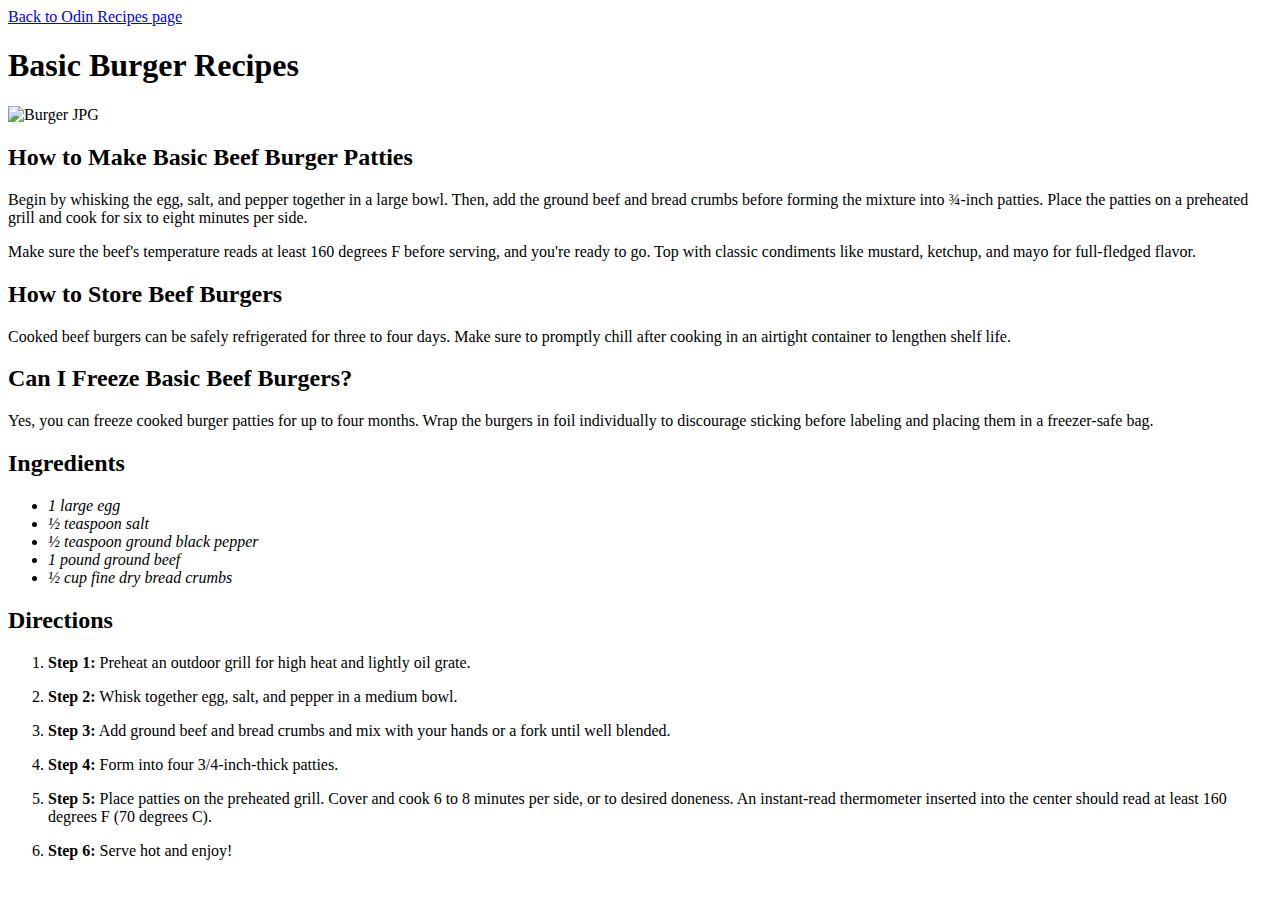
==== recipes/basicBurger.html @ 1eeccdc3 "Complete 2 recipes page" ====
<!DOCTYPE html>
<html lang="en">
<head>
    <meta charset="UTF-8">
    <meta name="viewport" content="width=device-width, initial-scale=1.0">
    <title>Basic Burger Recipes</title>
</head>
<body>
    <a href="../index.html">Back to Odin Recipes page</a>
    <h1>Basic Burger Recipes</h1>

    <img src="https://www.allrecipes.com/thmb/8fe_5pLNz2eHcpknNhL52fdq5hE=/0x512/filters:no_upscale():max_bytes(150000):strip_icc():format(webp)/25473-the-perfect-basic-burger-DDMFS-4x3-56eaba3833fd4a26a82755bcd0be0c54.jpg" alt="Burger JPG">

    <h2>How to Make Basic Beef Burger Patties</h2>
    <p>Begin by whisking the egg, salt, and pepper together in a large bowl. Then, add the ground beef and bread crumbs before forming the mixture into ¾-inch patties. 
        Place the patties on a preheated grill and cook for six to eight minutes per side.</p>
    <p>Make sure the beef's temperature reads at least 160 degrees F before serving, and you're ready to go. Top with classic condiments like mustard, ketchup, and mayo for full-fledged flavor.</p>

    <h2>How to Store Beef Burgers</h2>
    <p>Cooked beef burgers can be safely refrigerated for three to four days. Make sure to promptly chill after cooking in an airtight container to lengthen shelf life.</p>

    <h2>Can I Freeze Basic Beef Burgers?</h2>
    <p>Yes, you can freeze cooked burger patties for up to four months. Wrap the burgers in foil individually to discourage sticking before labeling and placing them in a freezer-safe bag.</p>

    <h2>Ingredients</h2>
    <ul>
        <li><em>1 large egg</em></li>
        <li><em>½ teaspoon salt</em></li>
        <li><em>½ teaspoon ground black pepper</em></li>
        <li><em>1 pound ground beef</em></li>
        <li><em>½ cup fine dry bread crumbs</em></li>
    </ul>

    <h2>Directions</h2>
    <ol>
        <li>
            <p><strong>Step 1:</strong>
                Preheat an outdoor grill for high heat and lightly oil grate.
            </p>
        </li>
        <li>
            <p><strong>Step 2:</strong>
                Whisk together egg, salt, and pepper in a medium bowl.
            </p>
        </li>
        <li>
            <p><strong>Step 3:</strong>
                Add ground beef and bread crumbs and mix with your hands or a fork until well blended.
            </p>
        </li>
        <li>
            <p><strong>Step 4:</strong>
                Form into four 3/4-inch-thick patties.
            </p>
        </li>
        <li>
            <p><strong>Step 5:</strong>
                Place patties on the preheated grill. Cover and cook 6 to 8 minutes per side, or to desired doneness. 
                An instant-read thermometer inserted into the center should read at least 160 degrees F (70 degrees C).
            </p>
        </li>
        <li>
            <p><strong>Step 6:</strong>
                Serve hot and enjoy!
            </p>
        </li>
    </ol>
</body>
</html>
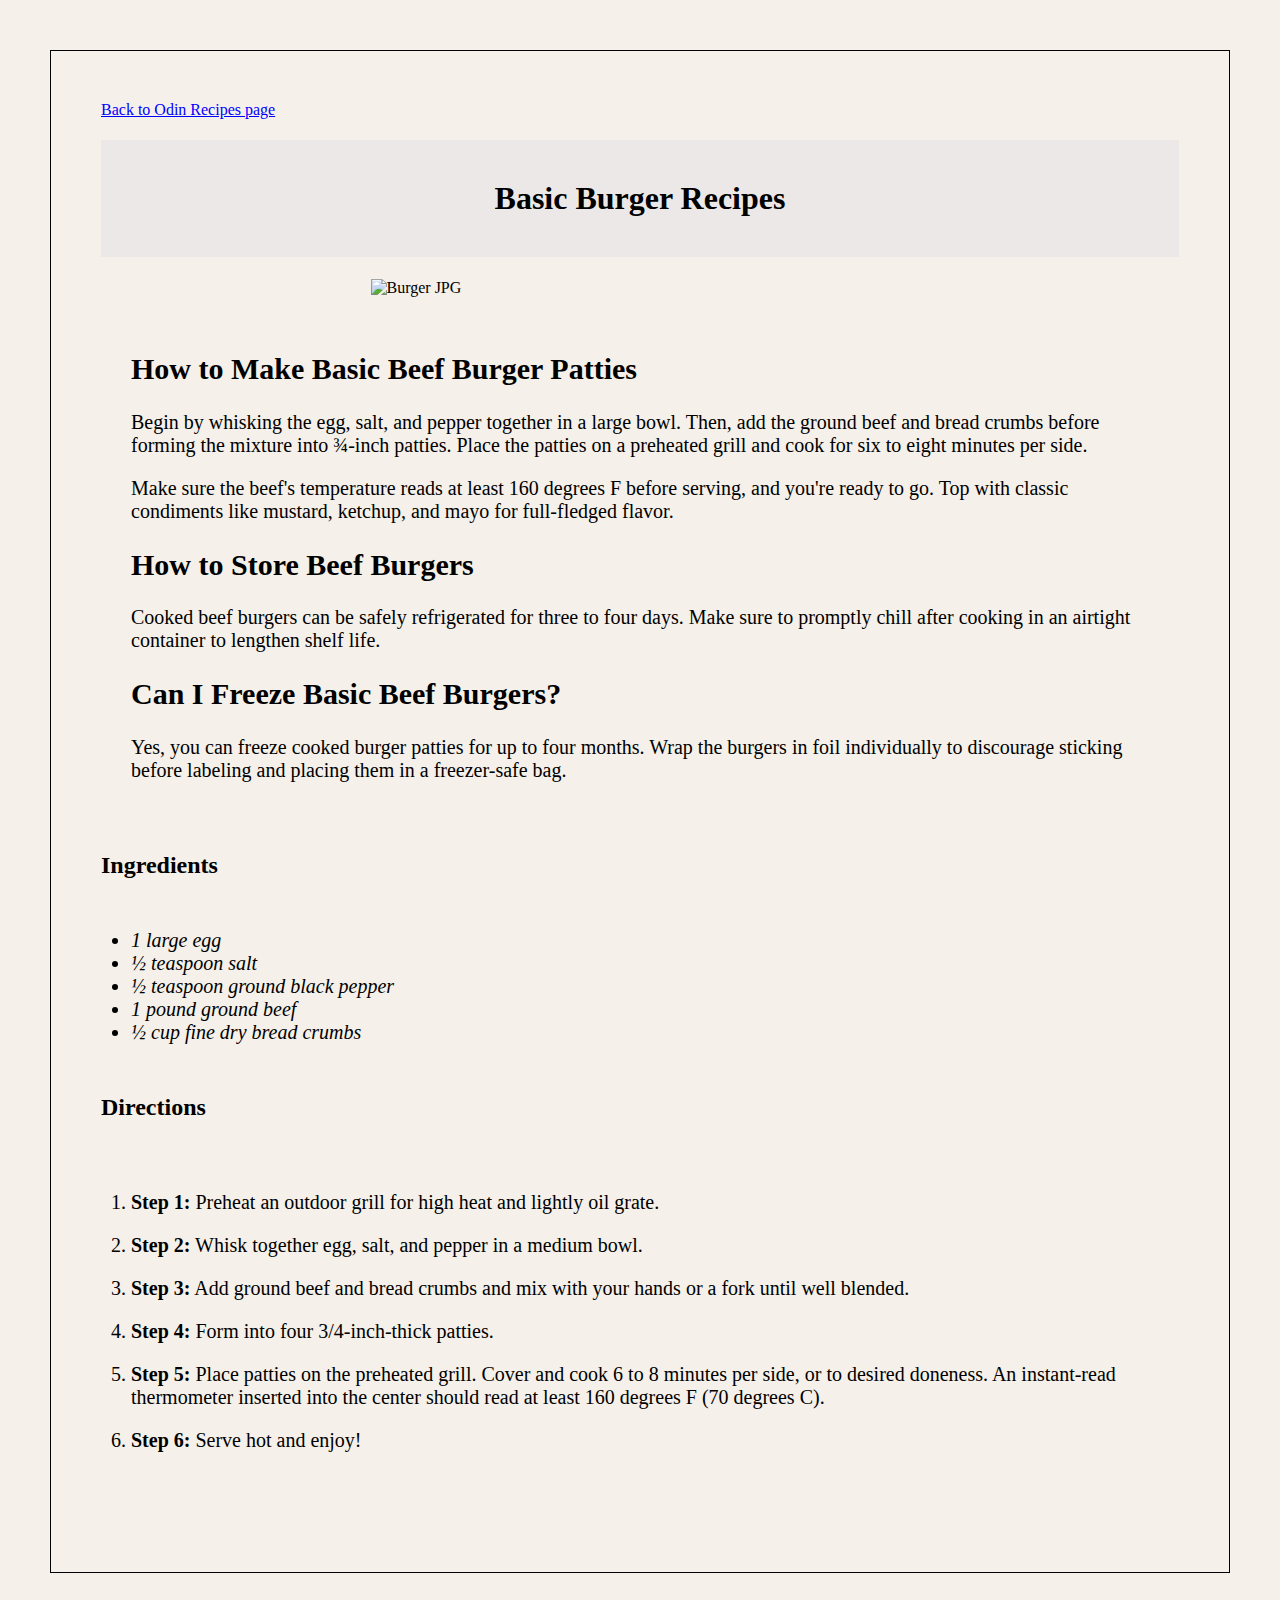
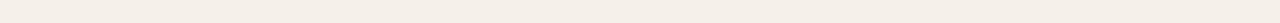
==== commit 7a91e627: "Style odin-recipes basicBurger HTML" ====
--- a/recipes/basicBurger.html
+++ b/recipes/basicBurger.html
@@ -3,27 +3,29 @@
 <head>
     <meta charset="UTF-8">
     <meta name="viewport" content="width=device-width, initial-scale=1.0">
-    <title>Basic Burger Recipes</title>
+    <link rel="stylesheet" href="style.css">
+    <title>Basic Burger Recipe</title>
 </head>
 <body>
     <a href="../index.html">Back to Odin Recipes page</a>
-    <h1>Basic Burger Recipes</h1>
+    <h1 class="header">Basic Burger Recipes</h1>
 
-    <img src="https://www.allrecipes.com/thmb/8fe_5pLNz2eHcpknNhL52fdq5hE=/0x512/filters:no_upscale():max_bytes(150000):strip_icc():format(webp)/25473-the-perfect-basic-burger-DDMFS-4x3-56eaba3833fd4a26a82755bcd0be0c54.jpg" alt="Burger JPG">
+    <img class="image" src="https://www.allrecipes.com/thmb/8fe_5pLNz2eHcpknNhL52fdq5hE=/0x512/filters:no_upscale():max_bytes(150000):strip_icc():format(webp)/25473-the-perfect-basic-burger-DDMFS-4x3-56eaba3833fd4a26a82755bcd0be0c54.jpg" alt="Burger JPG">
+    <main class="hw-to">
+        <h2>How to Make Basic Beef Burger Patties</h2>
+        <p>Begin by whisking the egg, salt, and pepper together in a large bowl. Then, add the ground beef and bread crumbs before forming the mixture into ¾-inch patties. 
+            Place the patties on a preheated grill and cook for six to eight minutes per side.</p>
+        <p>Make sure the beef's temperature reads at least 160 degrees F before serving, and you're ready to go. Top with classic condiments like mustard, ketchup, and mayo for full-fledged flavor.</p>
 
-    <h2>How to Make Basic Beef Burger Patties</h2>
-    <p>Begin by whisking the egg, salt, and pepper together in a large bowl. Then, add the ground beef and bread crumbs before forming the mixture into ¾-inch patties. 
-        Place the patties on a preheated grill and cook for six to eight minutes per side.</p>
-    <p>Make sure the beef's temperature reads at least 160 degrees F before serving, and you're ready to go. Top with classic condiments like mustard, ketchup, and mayo for full-fledged flavor.</p>
+        <h2>How to Store Beef Burgers</h2>
+        <p>Cooked beef burgers can be safely refrigerated for three to four days. Make sure to promptly chill after cooking in an airtight container to lengthen shelf life.</p>
 
-    <h2>How to Store Beef Burgers</h2>
-    <p>Cooked beef burgers can be safely refrigerated for three to four days. Make sure to promptly chill after cooking in an airtight container to lengthen shelf life.</p>
-
-    <h2>Can I Freeze Basic Beef Burgers?</h2>
-    <p>Yes, you can freeze cooked burger patties for up to four months. Wrap the burgers in foil individually to discourage sticking before labeling and placing them in a freezer-safe bag.</p>
-
+        <h2>Can I Freeze Basic Beef Burgers?</h2>
+        <p>Yes, you can freeze cooked burger patties for up to four months. Wrap the burgers in foil individually to discourage sticking before labeling and placing them in a freezer-safe bag.</p>
+    </main>
+    
     <h2>Ingredients</h2>
-    <ul>
+    <ul class="ingre">
         <li><em>1 large egg</em></li>
         <li><em>½ teaspoon salt</em></li>
         <li><em>½ teaspoon ground black pepper</em></li>
@@ -32,7 +34,7 @@
     </ul>
 
     <h2>Directions</h2>
-    <ol>
+    <ol class="direc">
         <li>
             <p><strong>Step 1:</strong>
                 Preheat an outdoor grill for high heat and lightly oil grate.
--- a/recipes/style.css
+++ b/recipes/style.css
@@ -0,0 +1,35 @@
+body {
+    margin: 50px;
+    padding: 50px;
+    background-color: rgb(245, 240, 234);
+    border: 1px solid black;
+}
+
+.header {
+    text-align: center;
+    background-color: rgb(236, 232, 232);
+    padding: 40px;
+    margin-top: none;
+}
+
+.recipes-list {
+    border: 1px solid rgb(185, 179, 179);
+}
+
+.image {
+    display: block;
+    margin-left: auto;
+    margin-right: auto;
+    width: 50%;
+}
+
+.hw-to, .ingre, .direc {
+    font-size: 20px;
+    padding: 30px;
+}
+
+
+
+a {
+    color: blue;
+}